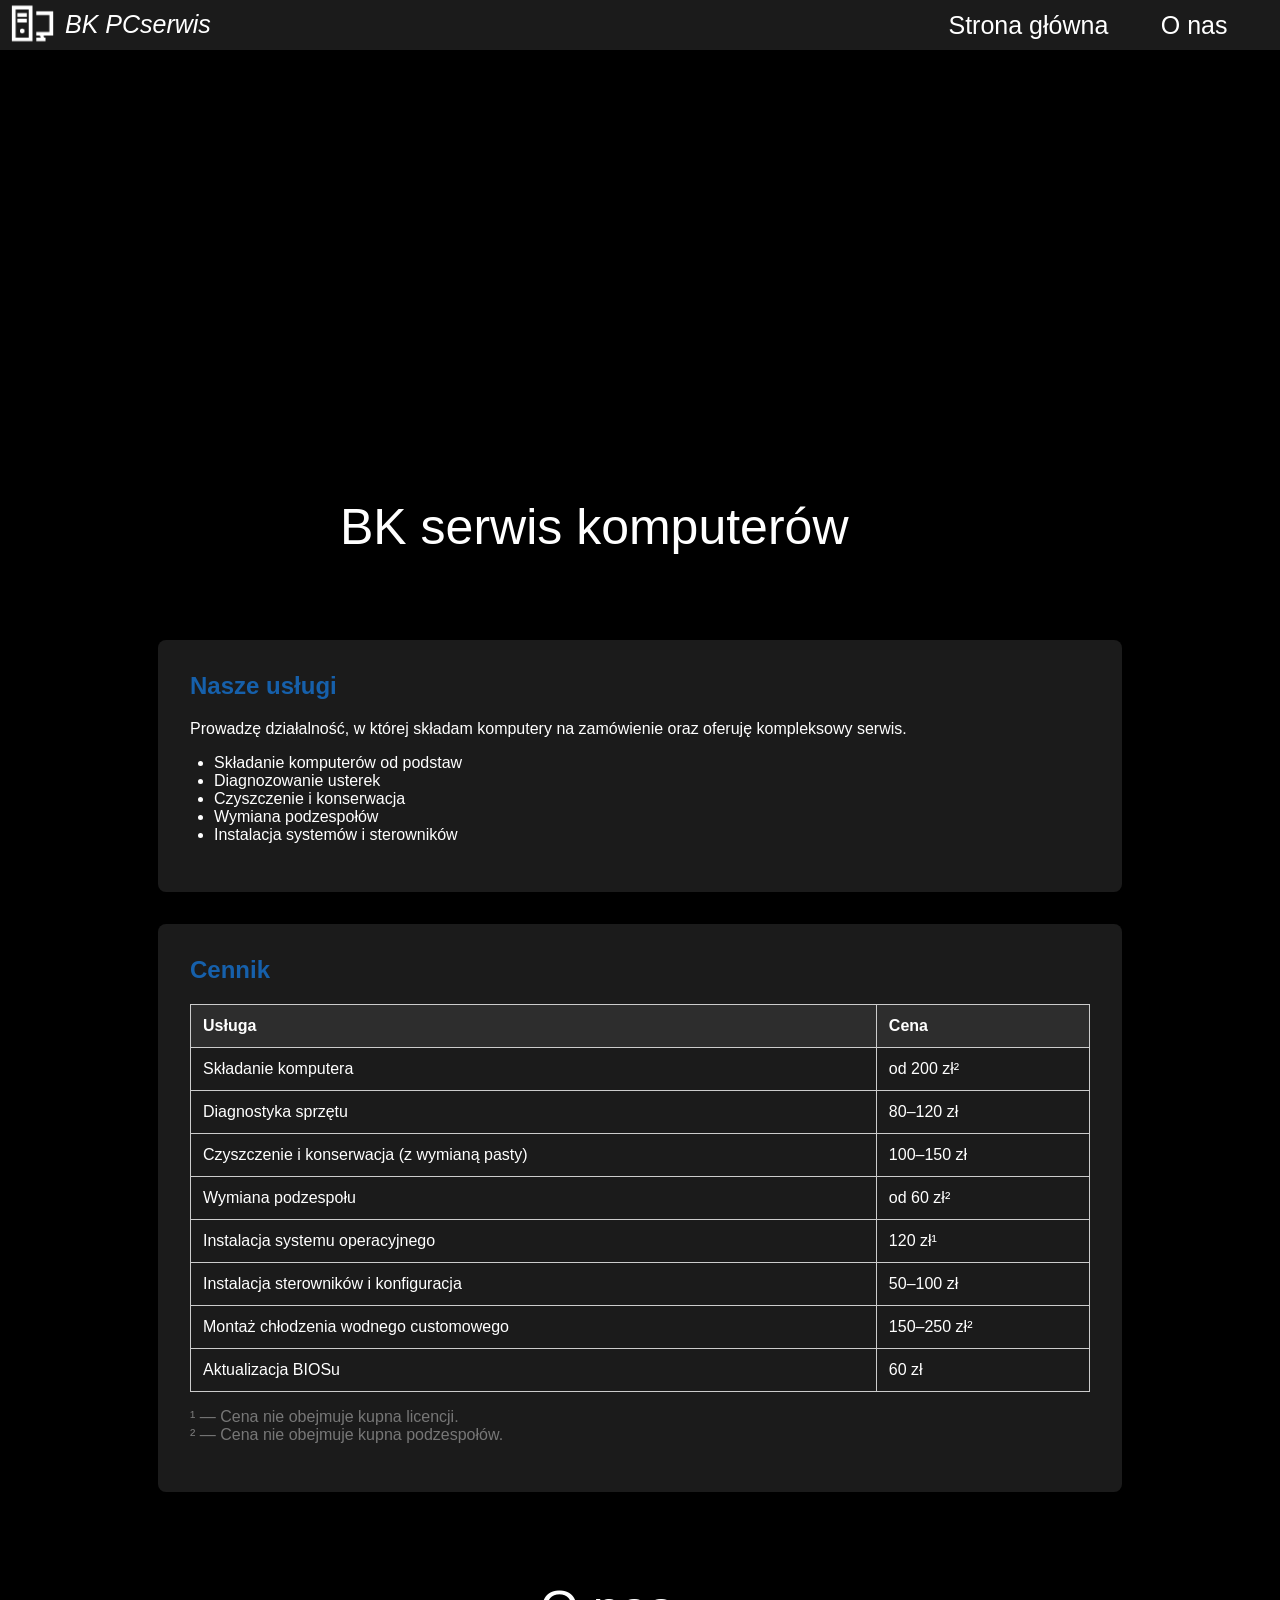
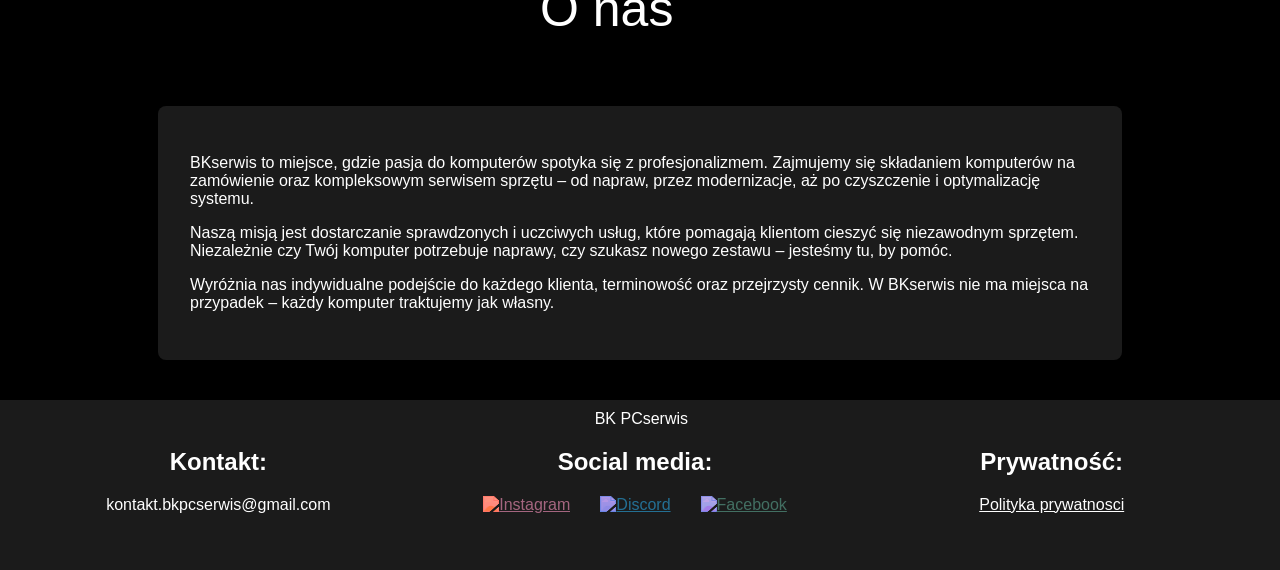
==== index.html @ e0b84f48 "Add files via upload" ====
<!DOCTYPE html>
<html lang="pl">
<head>
    <meta charset="UTF-8">
    <meta name="viewport" content="width=device-width, initial-scale=1.0">
    <meta name="keywords" content="naprawa komputerów, naprawa komputerów wejherowo, naprawa komputerów Wejherowo, serwis komputerów, serwis komputerów Wejherowo, jak złożyć komputer, składanie komputera">
    <meta name="description" content="Składanie komputerów i serwis w Wejherowie i nie tylko. Pomoc w doborze podzespołów, naprawy, modernizacje, czyszczenie i optymalizacja.">
    <link rel="shortcut icon" href="img/favicon1.ico" type="image/x-icon">
    <link rel="stylesheet" href="https://cdnjs.cloudflare.com/ajax/libs/font-awesome/6.5.0/css/all.min.css">
    <link rel="stylesheet" href="style.css">
    <title>PCserwis</title>
</head>
<body>
    <header>
        <img src="img/Workstation.png" alt="logo" width="45px" height="45px">
        <section id="nazw"><i>BK PCserwis</i></section>
        <nav>
            <a href="#container">Strona główna</a>
            <a href="#about">O nas</a>
        </nav>
        <div style="clear: both;"></div>
    </header>
    <div id="container"></div>
    <section id="title">
        BK serwis komputerów
    </section>
    <section id="services">
        <h2>Nasze usługi</h2>
        <p>Prowadzę działalność, w której składam komputery na zamówienie oraz oferuję kompleksowy serwis.</p>
        <ul>
            <li>Składanie komputerów od podstaw</li>
            <li>Diagnozowanie usterek</li>
            <li>Czyszczenie i konserwacja</li>
            <li>Wymiana podzespołów</li>
            <li>Instalacja systemów i sterowników</li>
        </ul>
    </section>
    <section id="pricing">
        <h2>Cennik</h2>
        <table>
            <thead>
                <tr>
                    <th>Usługa</th>
                    <th>Cena</th>
                </tr>
            </thead>
            <tbody>
                <tr><td>Składanie komputera</td><td>od 200 zł&sup2;</td></tr>
                <tr><td>Diagnostyka sprzętu</td><td>80–120 zł</td></tr>
                <tr><td>Czyszczenie i konserwacja (z wymianą pasty)</td><td>100–150 zł</td></tr>
                <tr><td>Wymiana podzespołu</td><td>od 60 zł&sup2;</td></tr>
                <tr><td>Instalacja systemu operacyjnego</td><td>120 zł&sup1;</td></tr>
                <tr><td>Instalacja sterowników i konfiguracja</td><td>50–100 zł</td></tr>
                <tr><td>Montaż chłodzenia wodnego customowego</td> <td>150–250 zł&sup2;</td></tr>
                <tr><td>Aktualizacja BIOSu</td><td>60 zł</td></tr>
            </tbody>
        </table>
        <p id="legenda">
            &sup1; &mdash; Cena nie obejmuje kupna licencji.<br>
            &sup2; &mdash; Cena nie obejmuje kupna podzespołów.
        </p>
    </section>    
    <section id="about">
        <br><br>
        O nas
    </section>
    <section id="teskt">
        <p>
            BKserwis to miejsce, gdzie pasja do komputerów spotyka się z profesjonalizmem. 
            Zajmujemy się składaniem komputerów na zamówienie oraz kompleksowym serwisem sprzętu – od napraw, przez modernizacje, aż po czyszczenie i optymalizację systemu.
        </p>
        <p>
            Naszą misją jest dostarczanie sprawdzonych i uczciwych usług, które pomagają klientom cieszyć się niezawodnym sprzętem. 
            Niezależnie czy Twój komputer potrzebuje naprawy, czy szukasz nowego zestawu – jesteśmy tu, by pomóc.
        </p>
        <p>
            Wyróżnia nas indywidualne podejście do każdego klienta, terminowość oraz przejrzysty cennik. 
            W BKserwis nie ma miejsca na przypadek – każdy komputer traktujemy jak własny.
        </p>
    </section>
    <footer>
        <p>BK PCserwis</p>
            <section>
                <h1>Kontakt:</h1>
                <a style="text-decoration: none; color: white;" href="mailto:kontakt.bkpcserwis@gmail.com">kontakt.bkpcserwis@gmail.com</a>
            </section>
            <section class="social-section">
                <h2>Social media:</h2>
                <section class="socials">
                    <a href="https://www.instagram.com/bk_pcserwis/" target="_blank" class="icon instagram" title="Instagram">
                        <img src="https://cdn.jsdelivr.net/npm/simple-icons@v9/icons/instagram.svg" alt="Instagram">
                    </a>
                    <a href="https://discord.gg/7yxzZ5TvbC" target="_blank" class="icon discord" title="Discord">
                        <img src="https://cdn.jsdelivr.net/npm/simple-icons@v9/icons/discord.svg" alt="Discord">
                    </a>
                    <a href="https://www.facebook.com/share/16Cq5ykYhG/" target="_blank" class="icon facebook" title="Facebook">
                        <img src="https://cdn.jsdelivr.net/npm/simple-icons@v9/icons/facebook.svg" alt="Facebook">
                    </a>
                </section>
            </section>
            <section>
                <h1>Prywatność:</h1>
                <a href="privacypolicy/index.html" target="_blank" id="privacy">Polityka prywatnosci</a>
            </section>
            <section style="clear: both;"></section>
    </footer>

    <script src="script.js"></script>
</body>
</html>
---- style.css ----
*
{
    font-family: 'Cascadia Code', sans-serif;
}

body
{
    background-color: black;
    color: white;
    padding-top: 50px;
    overflow: auto;
}

::-webkit-scrollbar {
    display: none;
}

#container {
    position: relative;
    width: 100vw;
    height: 500px;
    transform: translate(-8px, -8px);
    background: url('img/bgimage.png') center/cover no-repeat;
    -webkit-mask-image: linear-gradient(to bottom, rgba(0, 0, 0, 1) 50%, rgba(0, 0, 0, 0) 100%);
    mask-image: linear-gradient(to bottom, rgba(0, 0, 0, 1) 50%, rgba(0, 0, 0, 0) 100%);
}


header > img    
{
    margin-left: 10px;
    float: left;
}

header {
    position: fixed;
    top: 0;
    left: 0;
    width: 100vw;
    height: 50px;
    background-color: #1b1b1b;
    z-index: 1000;
}

header > img
{
    color: white;
}

header > nav
{
    float: right;
    width: 30vw;
    height: 50px;
    font-size: 25px;
    display: flex;
    align-items: center;
    justify-content: space-evenly;
}

nav > a
{
    text-decoration: none;
    color: white;
    transition: color 0.3s ease;
}

#privacy
{
    color: white;
    transition: color 0.3s ease;
}

#privacy:hover
{
    color: #1660ab;
}


a:hover
{
    color: #1660ab;
}

header > section
{
    margin-top: 10px;
    margin-left: 10px;
    font-size: 25px;
    float: left;
}

#title
{
    width: 600px;
    height: 50px;
    font-size: 50px;
    transform: translate(0, -60px);
    margin: 0 auto;
}

#services, #pricing, #teskt {
    padding: 2rem;
    background-color: #1b1b1b;
    margin: 2rem auto;
    max-width: 900px;
    border-radius: 8px;
    box-shadow: 0 2px 8px rgba(0,0,0,0.1);
}

#services h2, #pricing h2 {
    margin-top: 0;
    color: #1660ab;
}

#services ul {
    list-style-type: disc;
    padding-left: 1.5rem;
}

#pricing table {
    width: 100%;
    border-collapse: collapse;
    margin-top: 1rem;
}

#pricing th, #pricing td {
    border: 1px solid #ccc;
    padding: 0.75rem;
    text-align: left;
}

#pricing th {
    background-color: #2d2d2d;
}

#legenda
{
    color: #777;
}

#about
{
    width: 200px;
    height: 150px;
    font-size: 50px;
    transform: translate(0, -60px);
    margin: 0 auto;
}

#contact
{
    width: 500px;
    height: 50px;
    font-size: 50px;
    transform: translate(0, -60px);
    margin: 0 auto;
}

footer {
    position: flex;
    width: 98.65vw;
    height: 150px;
    background-color: #1b1b1b;
    transform: translate(-8px, 8px);
    color: white;
    text-align: center;
    padding: 10px;
}

footer > p
{
    width: 350px;
    margin: 0 auto;
}

footer > section
{
    width: 33%;
    float: left;
}

.social-section {
  text-align: center;
}

.socials {
  display: flex;
  justify-content: center;
  gap: 30px;
  margin-top: 20px;
}

.icon img {
  width: 28px;   /* lub 24px jeśli chcesz jeszcze mniejsze */
  height: 28px;
  transition: transform 0.3s ease, filter 0.3s ease;
}

/* Kolory ikon przez filtr */
.icon.instagram img {
  filter: invert(36%) sepia(75%) saturate(459%) hue-rotate(316deg) brightness(100%) contrast(100%);
}

.icon.discord img {
  filter: invert(31%) sepia(79%) saturate(1012%) hue-rotate(202deg) brightness(91%) contrast(98%);
}

.icon.facebook img {
  filter: invert(30%) sepia(75%) saturate(500%) hue-rotate(200deg) brightness(95%) contrast(90%);
}

.icon:hover img {
  transform: scale(1.2);
  filter: brightness(120%);
}

@media screen and (max-width: 1024px) {
    header > nav {
        width: 50vw;
        font-size: 20px;
    }

    #title,
    #about,
    #contact {
        font-size: 40px;
        width: 90%;
    }

    #services, #pricing, #teskt {
        padding: 1.5rem;
        margin: 1.5rem auto;
    }

    #pricing th, #pricing td {
        font-size: 14px;
        padding: 0.5rem;
    }
}

@media screen and (max-width: 768px) {
    header > nav {
        width: 100%;
        flex-direction: column;
        justify-content: center;
        align-items: center;
        height: auto;
        gap: 10px;
    }

    #title,
    #about,
    #contact {
        font-size: 32px;
        text-align: center;
    }

    #services, #pricing, #teskt {
        padding: 1rem;
        width: 95%;
    }

    #pricing table {
        font-size: 14px;
    }

    #pricing th, #pricing td {
        padding: 0.4rem;
    }
}

@media screen and (max-width: 480px) {
    header {
        flex-direction: column;
        height: auto;
        padding: 10px;
    }

    header > section {
        font-size: 20px;
        margin: 5px 0;
    }

    header > nav {
        font-size: 18px;
        gap: 5px;
    }

    #title,
    #about,
    #contact {
        font-size: 24px;
        width: 90%;
    }

    #pricing table, #services ul {
        font-size: 12px;
    }

    #teskt p {
        font-size: 14px;
    }
}
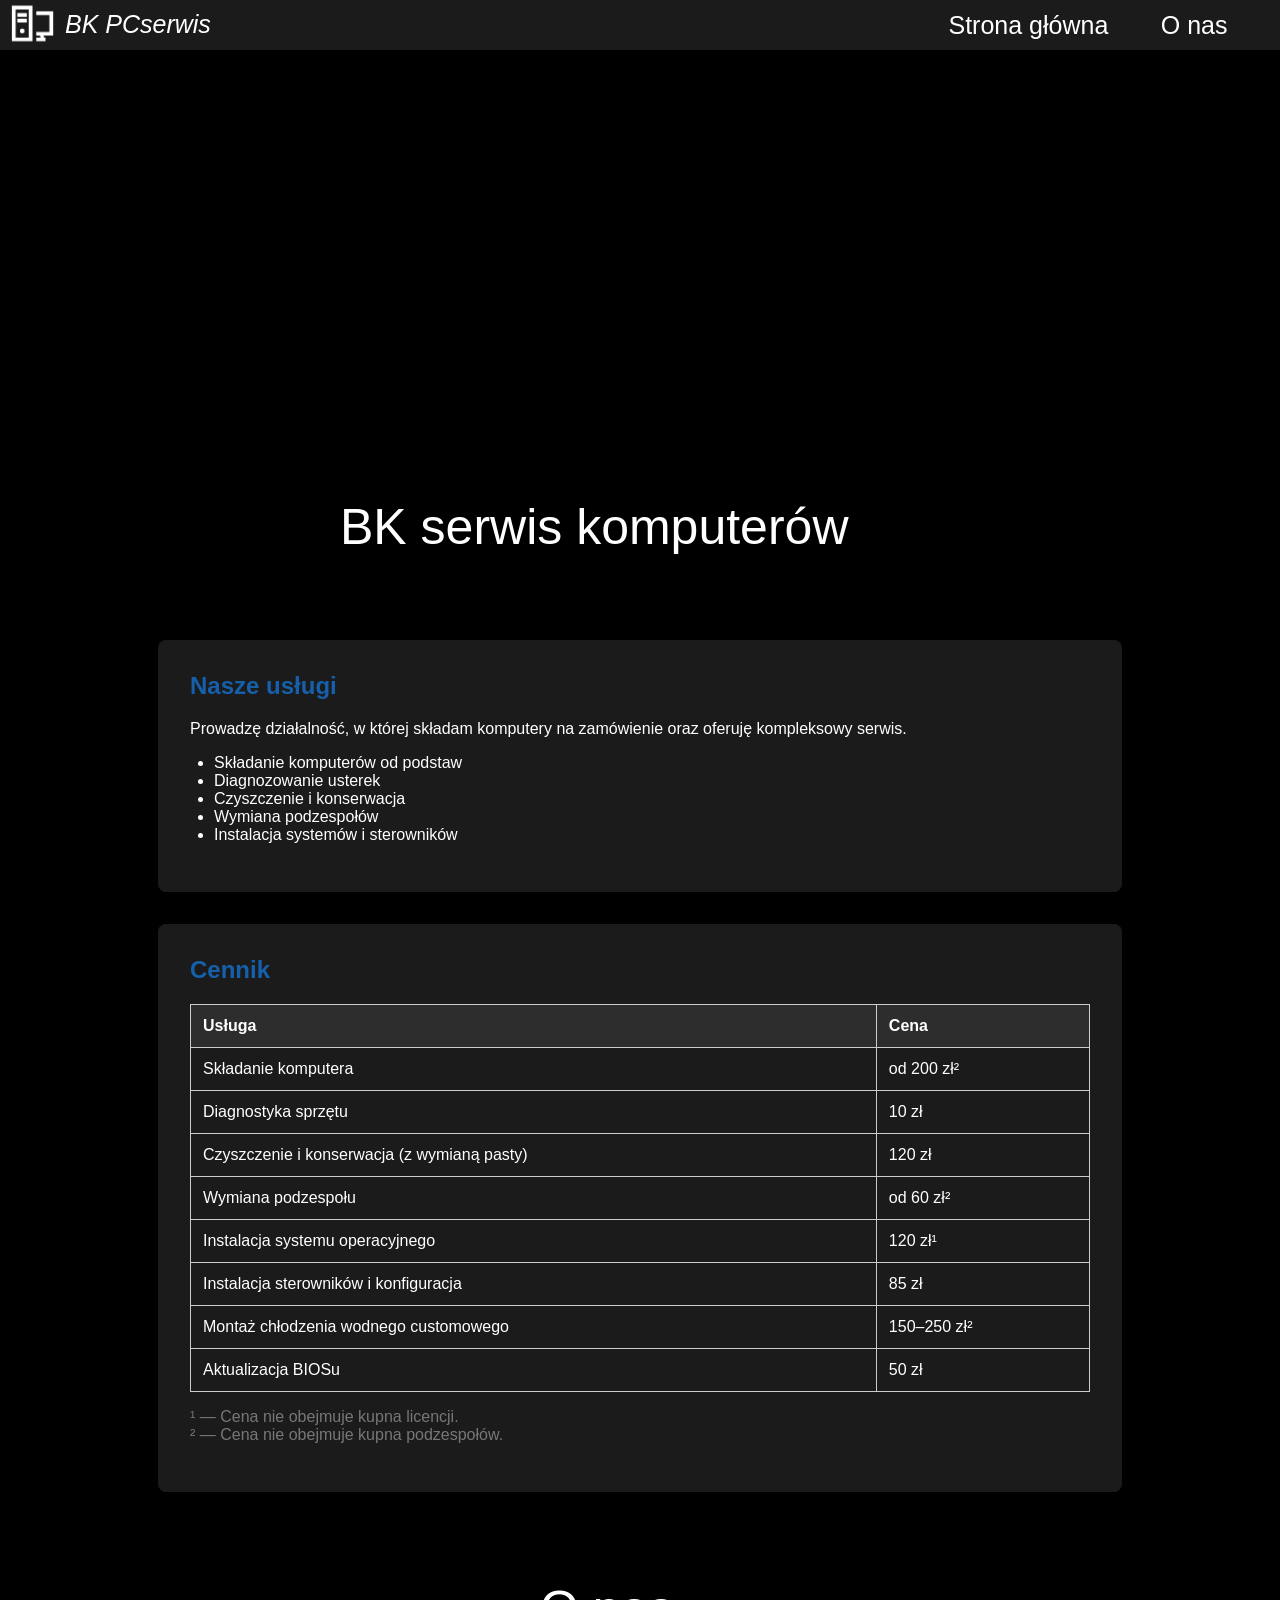
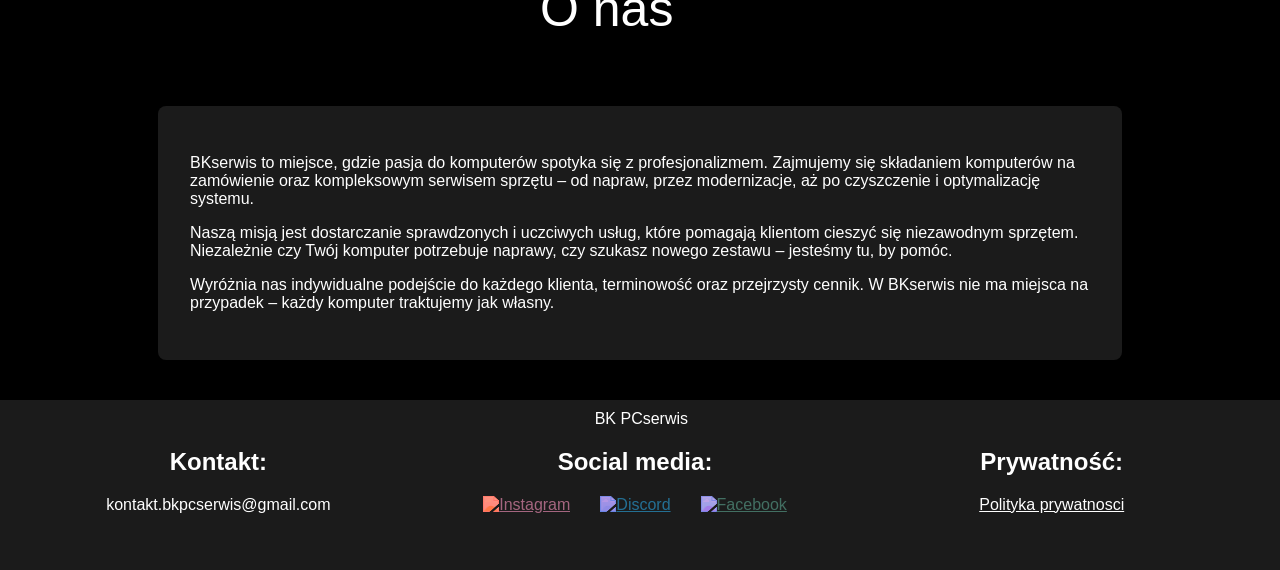
==== commit 2d8cf494: "Update index.html" ====
--- a/index.html
+++ b/index.html
@@ -46,13 +46,13 @@
             </thead>
             <tbody>
                 <tr><td>Składanie komputera</td><td>od 200 zł&sup2;</td></tr>
-                <tr><td>Diagnostyka sprzętu</td><td>80–120 zł</td></tr>
-                <tr><td>Czyszczenie i konserwacja (z wymianą pasty)</td><td>100–150 zł</td></tr>
+                <tr><td>Diagnostyka sprzętu</td><td>10 zł</td></tr>
+                <tr><td>Czyszczenie i konserwacja (z wymianą pasty)</td><td>120 zł</td></tr>
                 <tr><td>Wymiana podzespołu</td><td>od 60 zł&sup2;</td></tr>
                 <tr><td>Instalacja systemu operacyjnego</td><td>120 zł&sup1;</td></tr>
-                <tr><td>Instalacja sterowników i konfiguracja</td><td>50–100 zł</td></tr>
+                <tr><td>Instalacja sterowników i konfiguracja</td><td>85 zł</td></tr>
                 <tr><td>Montaż chłodzenia wodnego customowego</td> <td>150–250 zł&sup2;</td></tr>
-                <tr><td>Aktualizacja BIOSu</td><td>60 zł</td></tr>
+                <tr><td>Aktualizacja BIOSu</td><td>50 zł</td></tr>
             </tbody>
         </table>
         <p id="legenda">
